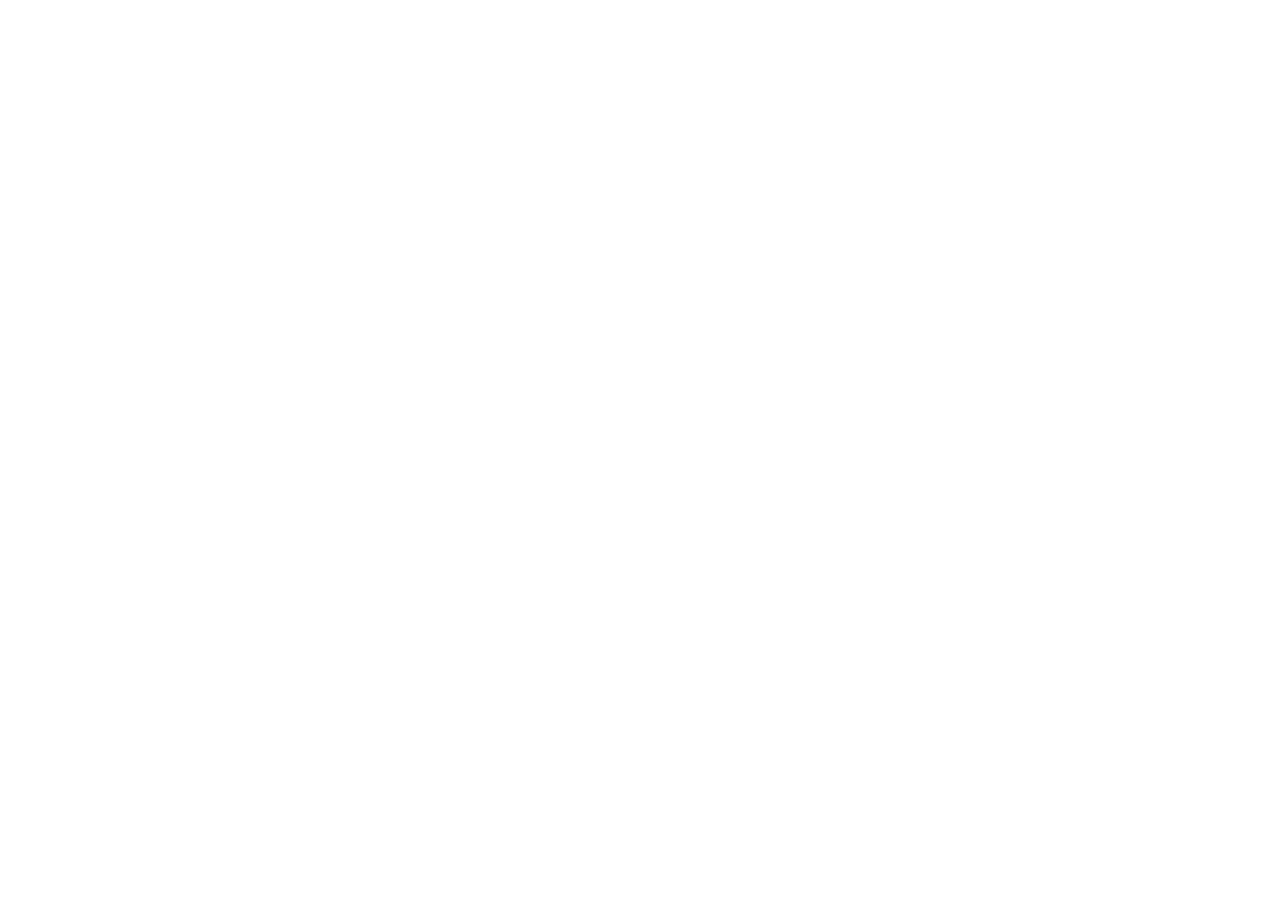
==== index.html @ a1fe127d "초기파일" ====
<!DOCTYPE html>
<html lang="en">
<head>
  <meta charset="UTF-8">
  <meta name="viewport" content="width=device-width, initial-scale=1.0">
  <link rel="stylesheet" href="style.css">
  <script src="script.js"> </script>
  <title>Document</title>
</head>
<body>
  
</body>
</html>
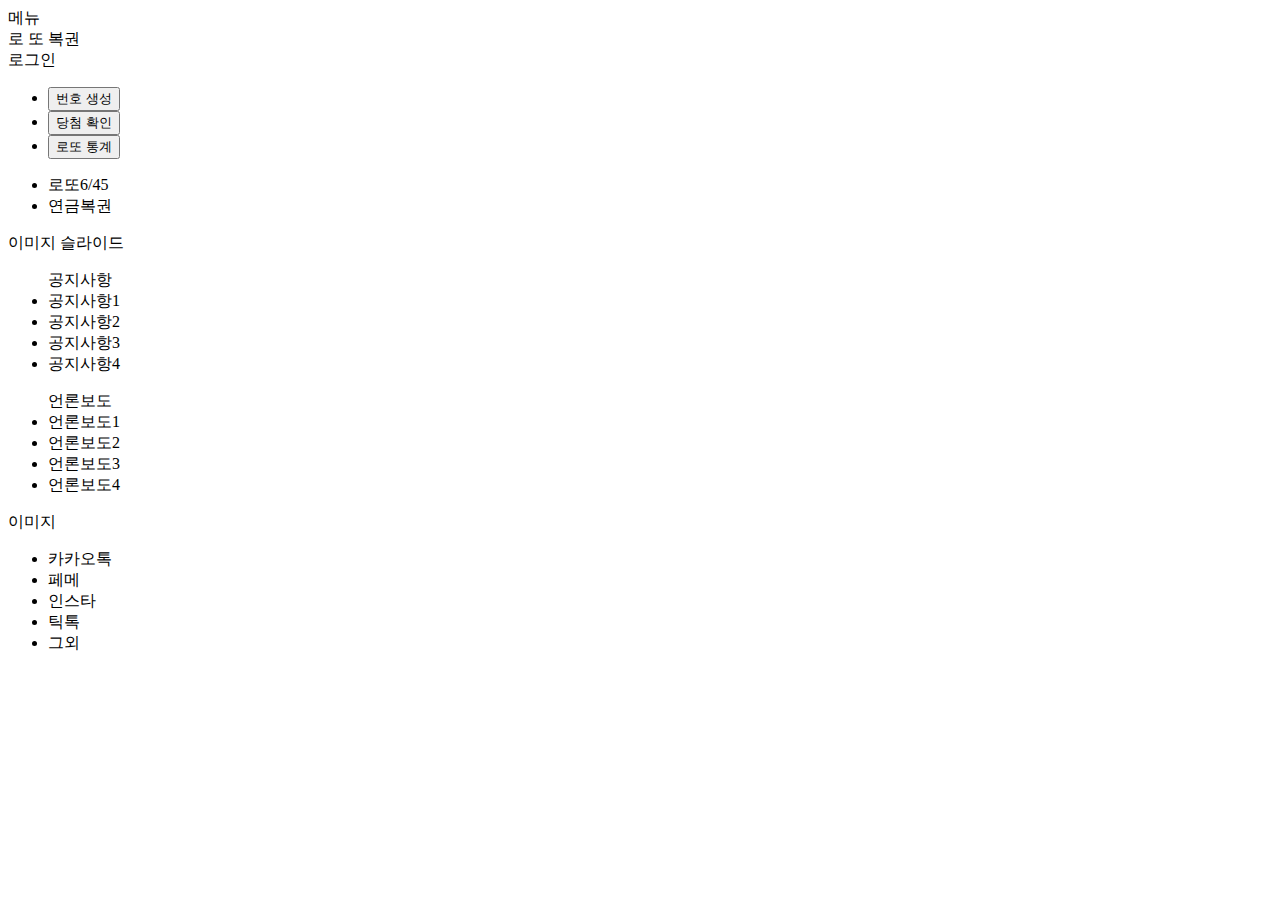
==== commit f23d03a3: "11/13 모바일 웹 기초 틀" ====
--- a/index.html
+++ b/index.html
@@ -1,13 +1,71 @@
 <!DOCTYPE html>
-<html lang="en">
+<html lang="ko">
 <head>
-  <meta charset="UTF-8">
-  <meta name="viewport" content="width=device-width, initial-scale=1.0">
-  <link rel="stylesheet" href="style.css">
-  <script src="script.js"> </script>
-  <title>Document</title>
+    <meta charset="UTF-8">
+    <meta name="viewport" content="width=device-width, initial-scale=1.0">
+    <title>로 또 복권</title>
+    <style>
+        @import url('https://fonts.googleapis.com/css2?family=Black+Han+Sans&family=Jua&family=Noto+Sans+KR:wght@100..900&display=swap');
+    </style>
+    <!--구글 폰트에서 Jua 폰트 가져옴-->
+    <link rel="stylesheet" href="style.css">
+    <script src="script.js"></script>
 </head>
 <body>
-  
+    <header>
+        <div class="mobile_menu">
+            메뉴
+        </div>
+        <div class="logo">로 또 복권</div>
+        
+        <div class="login">로그인</div>
+    </header>
+    <!--사이트 상단 부분-->
+    <section id="sct1">
+        <ul class="quick_button">
+            <li><input type="button" value="번호 생성"></li>
+            <li><input type="button" value="당첨 확인"></li>
+            <li><input type="button" value="로또 통계"></li>
+        </ul>
+    </section>
+    <!--사이트 빠른 이동 버튼 부분-->
+    <section id="sct2">
+        <div class="container">
+            <ul class="win_num_menu">
+                <li>로또6/45</li>
+                <li>연금복권</li>
+            </ul>
+        </div>
+        <div class="imgslide">이미지 슬라이드</div>
+    </section>
+    <section id="sct3">
+        <div class="contents">
+            <ul class="tabmenu">공지사항
+                <li>공지사항1</li>
+                <li>공지사항2</li>
+                <li>공지사항3</li>
+                <li>공지사항4</li>
+            </ul>
+            <ul class="tabmenu">언론보도
+                <li>언론보도1</li>
+                <li>언론보도2</li>
+                <li>언론보도3</li>
+                <li>언론보도4</li>
+            </ul>
+        </div>
+        <div id="img">이미지</div>
+    </section>
+    <footer>
+        <div class="share_sns">
+            <ul>
+                <li>카카오톡</li>
+                <li>페메</li>
+                <li>인스타</li>
+                <li>틱톡</li>
+                <li>그외</li>
+            </ul>
+        </div>
+    </footer>
+    <!--사이트 하단 부분-->
 </body>
 </html>--- a/style.css
+++ b/style.css
@@ -0,0 +1,89 @@
+/* 모바일 css */
+@media (max-width: 767px)
+{
+  * {
+    margin: 0 auto;
+    padding: 0;
+    list-style: none;
+    font-family: 'jua';
+    color: #000000;
+  }
+  body {
+    width: 100%;
+    height: 100%;
+    background-color: #ffffff;
+  }
+  header {
+    float: left;
+    width: 100%;
+    height: 100px;
+    background-color: grey;
+    display: flex;
+    justify-content: center;
+  } 
+  header > div {
+    margin-top: 10%;
+  }
+  section {
+    float: left;
+    width: 100%;
+  }
+  section#sct1{
+    float: left;
+    width: 100%;
+    height: 100px;
+  }
+  section#sct1 ul {
+    text-align: center;
+  }
+  section#sct1 ul li {
+    display: inline-block;
+    padding: 3%;
+    margin-top: 7%;
+  }
+  section#sct1 input[type=button] {
+    width: 80px;
+    height: 30px;
+    border: 1px solid ;
+    border-radius: 20px;
+  }
+  section#sct2{
+    float: left;
+    width: 100%;
+    height: 200px;
+  }
+  section#sct2 ul{
+    text-align: center;
+    width: 100%;
+    height: 50px;
+  }
+  section#sct2 ul li {
+    display: inline-block;
+  }
+  section#sct2 div.imgslide {
+    width: 100%;
+    height: 150px;
+    display: flex;
+    justify-content: center;
+    align-items: center;
+  }
+  section#sct3 {
+    float: left;
+    width: 100%;
+    height: 200px;
+  }
+  section#sct3 ul{
+    float: left;
+  }
+  section#sct3 div#img {
+    display: flex;
+    justify-content: center;
+    align-items: center;
+  }
+  footer {
+    float: left;
+    width: 100%;
+    height: 100px;
+    background-color: grey;
+  }
+}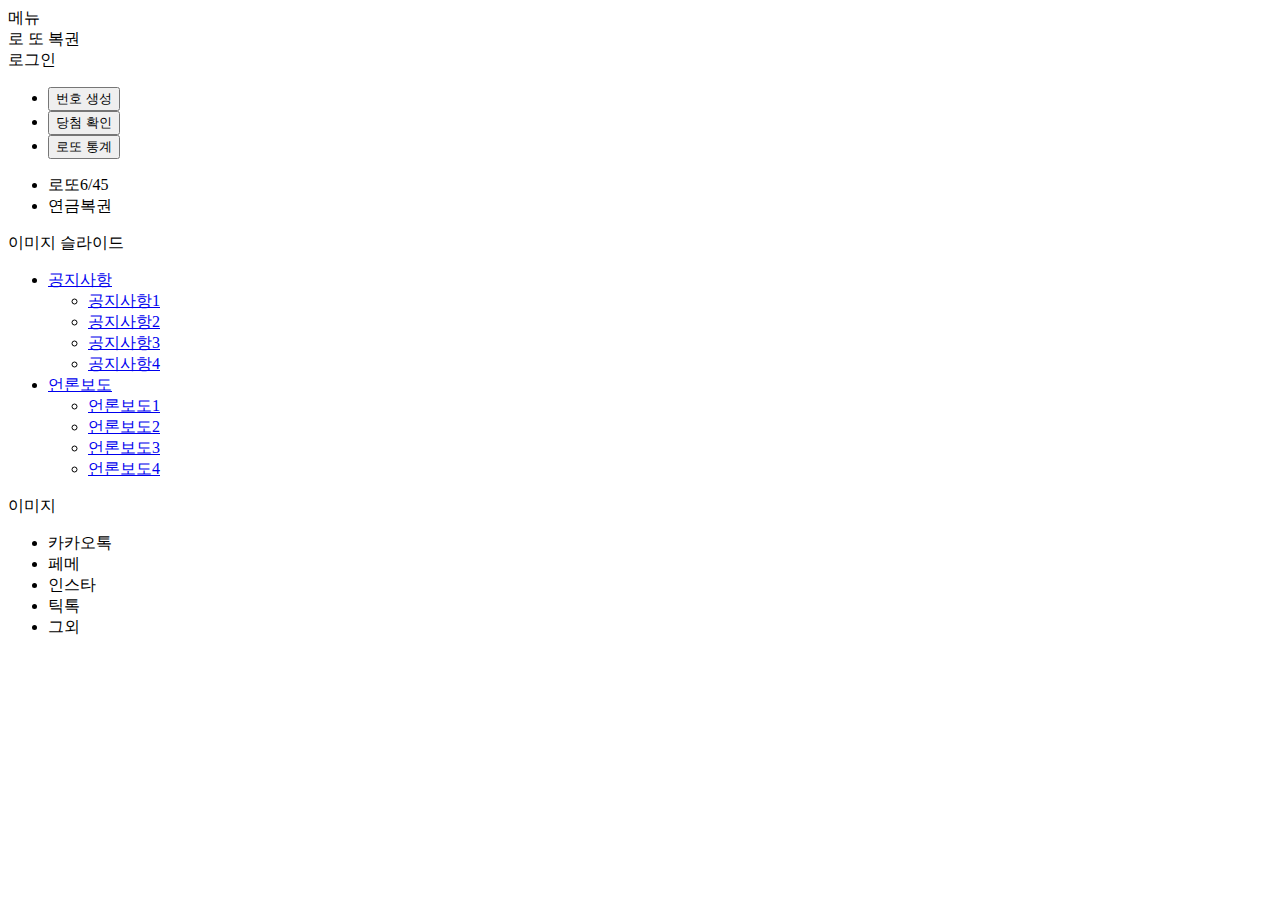
==== commit 0207f609: "공지사항과 언론보도 탭 메뉴 css 1차 완성" ====
--- a/index.html
+++ b/index.html
@@ -39,20 +39,28 @@
         <div class="imgslide">이미지 슬라이드</div>
     </section>
     <section id="sct3">
-        <div class="contents">
-            <ul class="tabmenu">공지사항
-                <li>공지사항1</li>
-                <li>공지사항2</li>
-                <li>공지사항3</li>
-                <li>공지사항4</li>
-            </ul>
-            <ul class="tabmenu">언론보도
-                <li>언론보도1</li>
-                <li>언론보도2</li>
-                <li>언론보도3</li>
-                <li>언론보도4</li>
-            </ul>
-        </div>
+        <ul class="tabmenu">
+            <li class="active"><a href="#">공지사항</a>
+                <div class="notice">
+                    <ul>
+                        <li><a href="#">공지사항1</a></li>
+                        <li><a href="#">공지사항2</a></li>
+                        <li><a href="#">공지사항3</a></li>
+                        <li><a href="#">공지사항4</a></li>
+                    </ul>
+                </div>
+            </li>
+            <li><a href="#">언론보도</a>
+                <div class="news">
+                    <ul>
+                        <li><a href="#">언론보도1</a></li>
+                        <li><a href="#">언론보도2</a></li>
+                        <li><a href="#">언론보도3</a></li>
+                        <li><a href="#">언론보도4</a></li>
+                    </ul>
+                </div>
+            </li>
+        </ul>
         <div id="img">이미지</div>
     </section>
     <footer>
--- a/style.css
+++ b/style.css
@@ -72,9 +72,99 @@
     width: 100%;
     height: 200px;
   }
-  section#sct3 ul{
+  .tabmenu{
     float: left;
+    width: 195px;
+    height: 180px;
+    margin-top: 10px;
+    margin-bottom: 10px;
   }
+  .tabmenu>li{
+    float: left;
+    width: 80px;
+    line-height: 30px;
+  }
+  .tabmenu>li>a{
+    display: block;
+    font-size: 16px;
+    text-align: center;
+    text-decoration: none;
+    background-color: #cccccc;
+    border: 1px solid #dddddd;
+    border-bottom: none;
+  }
+  .tabmenu>li>a:hover{
+    background-color: #eeeeee;
+  }
+  .tabmenu>li:first-child a {
+    border-right: none;
+  }
+  .tabmenu>li.active>a{
+    background-color: #ffffff;
+  }
+  .tabmenu>li div{
+    position: absolute;
+    left: 0px;
+    height: 0px;
+    overflow: hidden;
+  }
+  .tabmenu>li.active div {
+    width: 193px;
+    height: 148px;
+    border: 1px solid #dddddd;
+  }
+  .notice ul {
+    float: left;
+    width: 193px;
+    margin-top: 12px;
+    margin-bottom: 12px;
+  }
+  .notice li {
+    height: 32px;
+    line-height: 32px;
+    font-size: 15px;
+    margin-left: 10px;
+    margin-right: 10px;
+  }
+  .notice li:nth-child(2n){
+    background-color: #cccccc;
+  }
+  .notice li span {
+    float: right;
+  }
+  .notice li:hover{
+    font-weight: bold;
+  }
+  .notice li a {
+    text-decoration: none;
+  }
+  /*공지사항*/
+  .news ul {
+    float: left;
+    width: 193px;
+    margin-top: 12px;
+    margin-bottom: 12px;
+  }
+  .news li {
+    height: 32px;
+    line-height: 32px;
+    font-size: 15px;
+    margin-left: 10px;
+    margin-right: 10px;
+  }
+  .news li:nth-child(2n){
+    background-color: #cccccc;
+  }
+  .news li span {
+    float: right;
+  }
+  .news li:hover{
+    font-weight: bold;
+  }
+  .news li a {
+    text-decoration: none;
+  }
+  /*언론보도*/
   section#sct3 div#img {
     display: flex;
     justify-content: center;
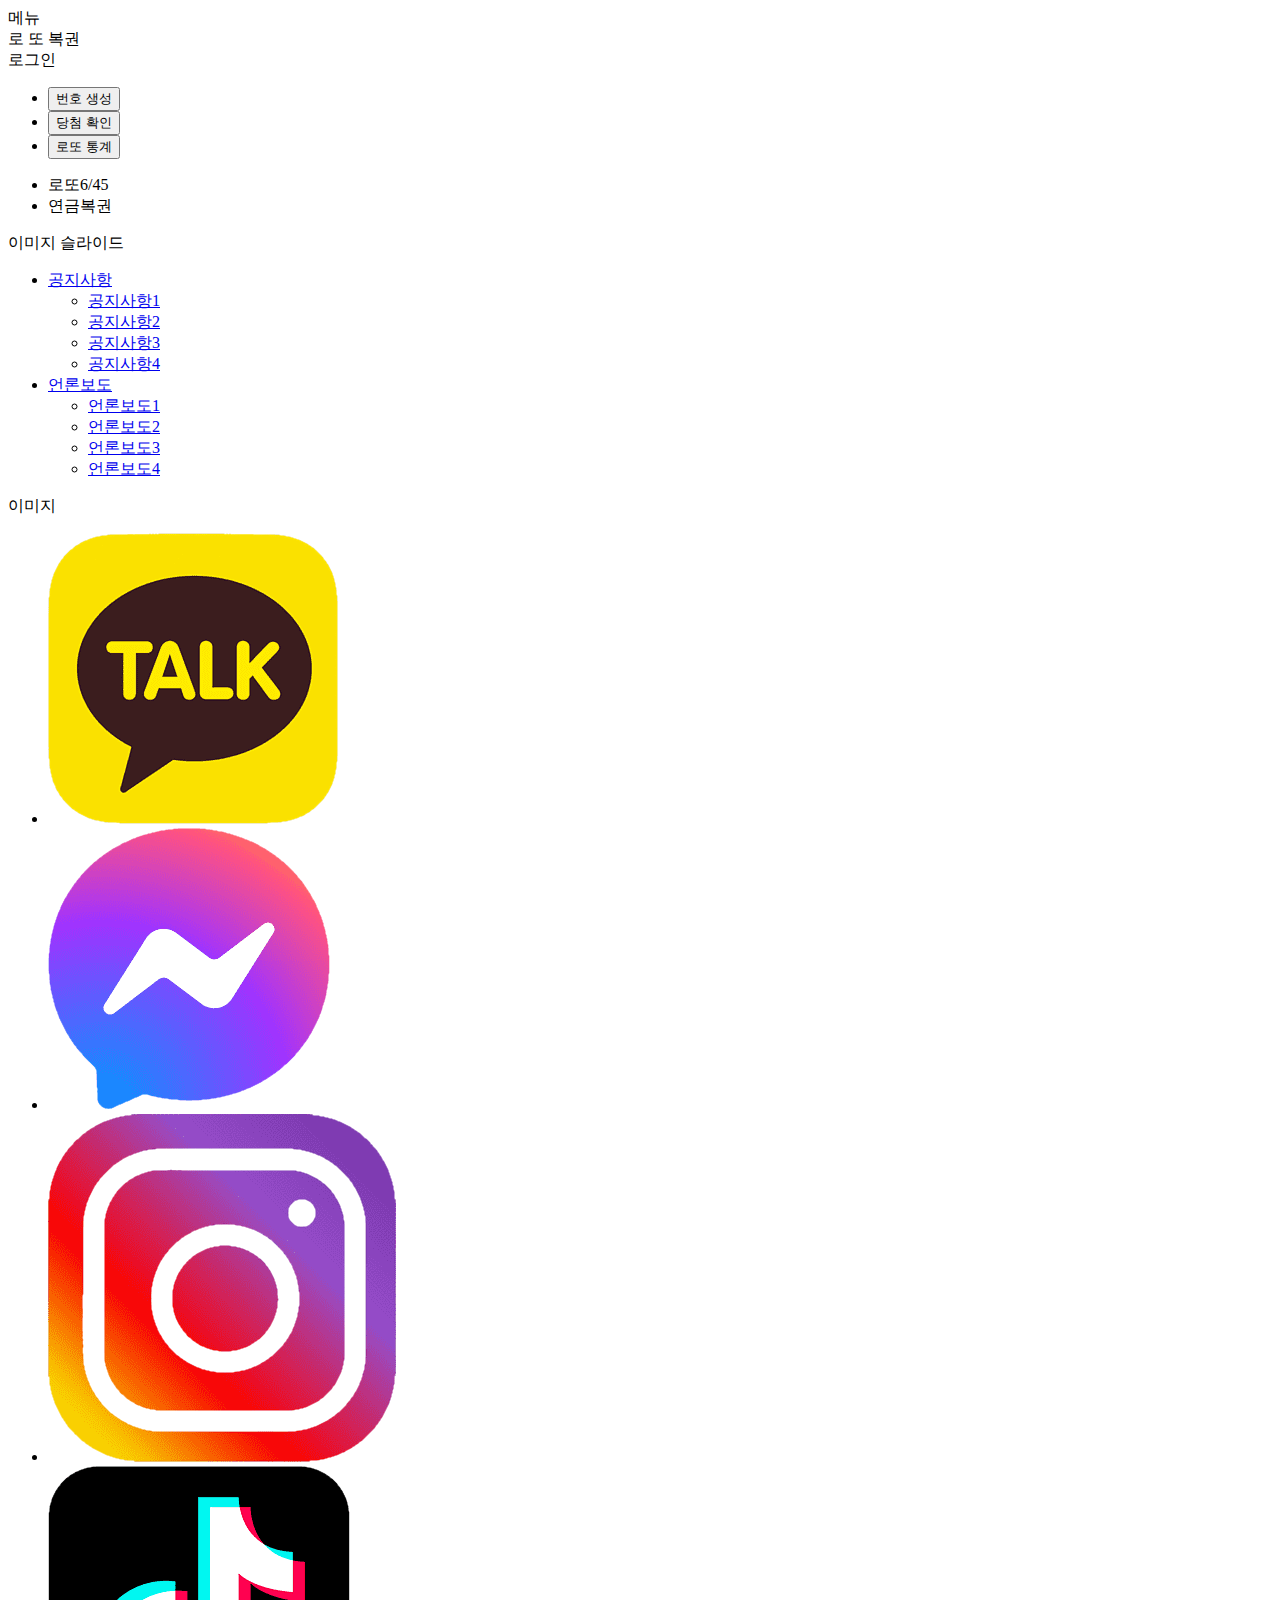
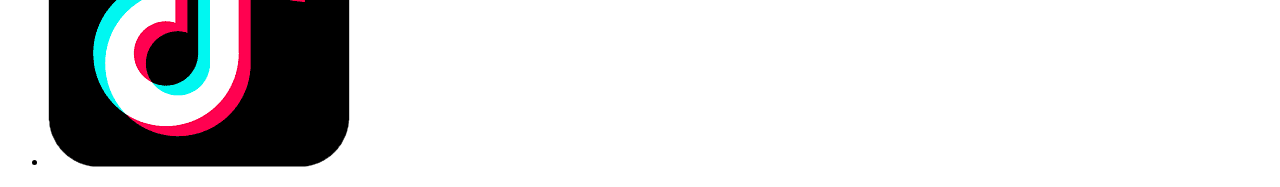
==== commit 7b71188f: "sns 아이콘 추가" ====
--- a/index.html
+++ b/index.html
@@ -66,13 +66,13 @@
     <footer>
         <div class="share_sns">
             <ul>
-                <li>카카오톡</li>
-                <li>페메</li>
-                <li>인스타</li>
-                <li>틱톡</li>
-                <li>그외</li>
+                <li><img src="images/kakaologo.png" alt="카카오톡"></li>
+                <li><img src="images/messengerlogo.png" alt="메신저"></li>
+                <li><img src="images/instalogo.png" alt="인스타"></li>
+                <li><img src="images/ticktoklogo.png" alt="틱톡"></li>
             </ul>
         </div>
+        <!--sns공유기능-->
     </footer>
     <!--사이트 하단 부분-->
 </body>
--- a/style.css
+++ b/style.css
@@ -173,7 +173,16 @@
   footer {
     float: left;
     width: 100%;
-    height: 100px;
+    height: 140px;
     background-color: grey;
   }
+  .share_sns li{
+    float: left;
+  }
+  .share_sns li img {
+    width: 30px;
+    height: 30px;
+    padding: 10px;
+    margin-top: 45px;
+  }
 }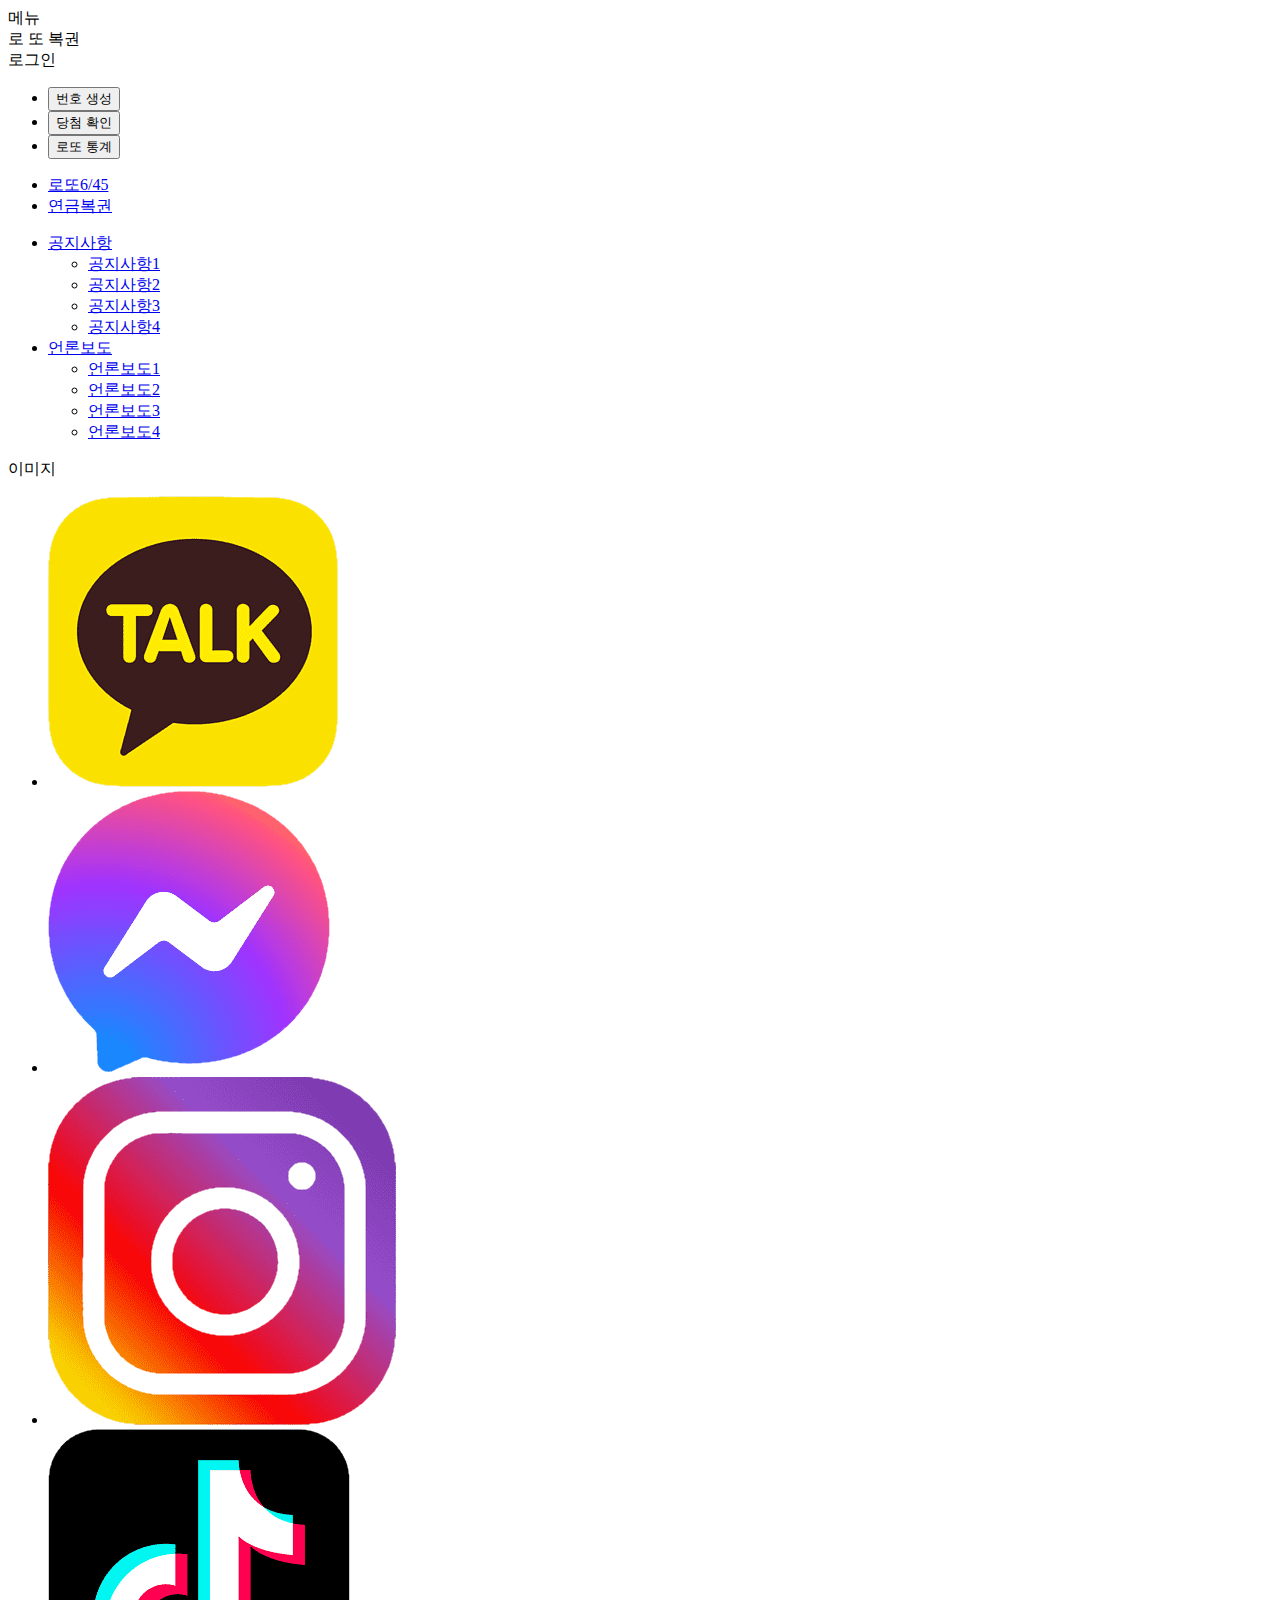
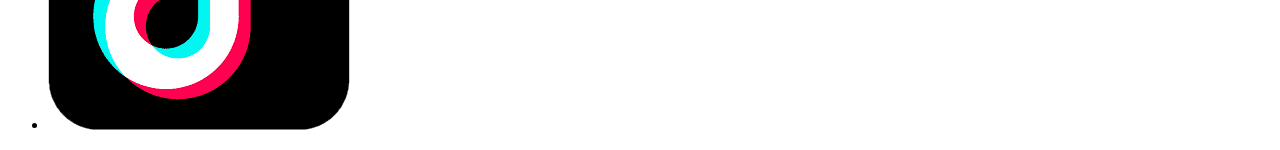
==== commit 62cad67d: "당첨번호 부분" ====
--- a/index.html
+++ b/index.html
@@ -9,7 +9,8 @@
     </style>
     <!--구글 폰트에서 Jua 폰트 가져옴-->
     <link rel="stylesheet" href="style.css">
-    <script src="script.js"></script>
+    <script src="jquery-3.7.1.js"></script>
+    <script src="script.js" defer></script>
 </head>
 <body>
     <header>
@@ -32,11 +33,14 @@
     <section id="sct2">
         <div class="container">
             <ul class="win_num_menu">
-                <li>로또6/45</li>
-                <li>연금복권</li>
+                <li><a href="#">로또6/45</a>
+                    <div class="lotto"></div>
+                </li>
+                <li><a href="#">연금복권</a>
+                    <div class="annunity"></div>
+                </li>
             </ul>
         </div>
-        <div class="imgslide">이미지 슬라이드</div>
     </section>
     <section id="sct3">
         <ul class="tabmenu">
@@ -50,7 +54,7 @@
                     </ul>
                 </div>
             </li>
-            <li><a href="#">언론보도</a>
+            <li ><a href="#">언론보도</a>
                 <div class="news">
                     <ul>
                         <li><a href="#">언론보도1</a></li>
--- a/style.css
+++ b/style.css
@@ -52,20 +52,12 @@
     width: 100%;
     height: 200px;
   }
-  section#sct2 ul{
+  .win_num_menu{
     text-align: center;
     width: 100%;
-    height: 50px;
-  }
-  section#sct2 ul li {
-    display: inline-block;
-  }
-  section#sct2 div.imgslide {
-    width: 100%;
-    height: 150px;
-    display: flex;
-    justify-content: center;
-    align-items: center;
+    height: 100px;
+    margin-top: 10px;
+    margin-bottom: 10px;
   }
   section#sct3 {
     float: left;
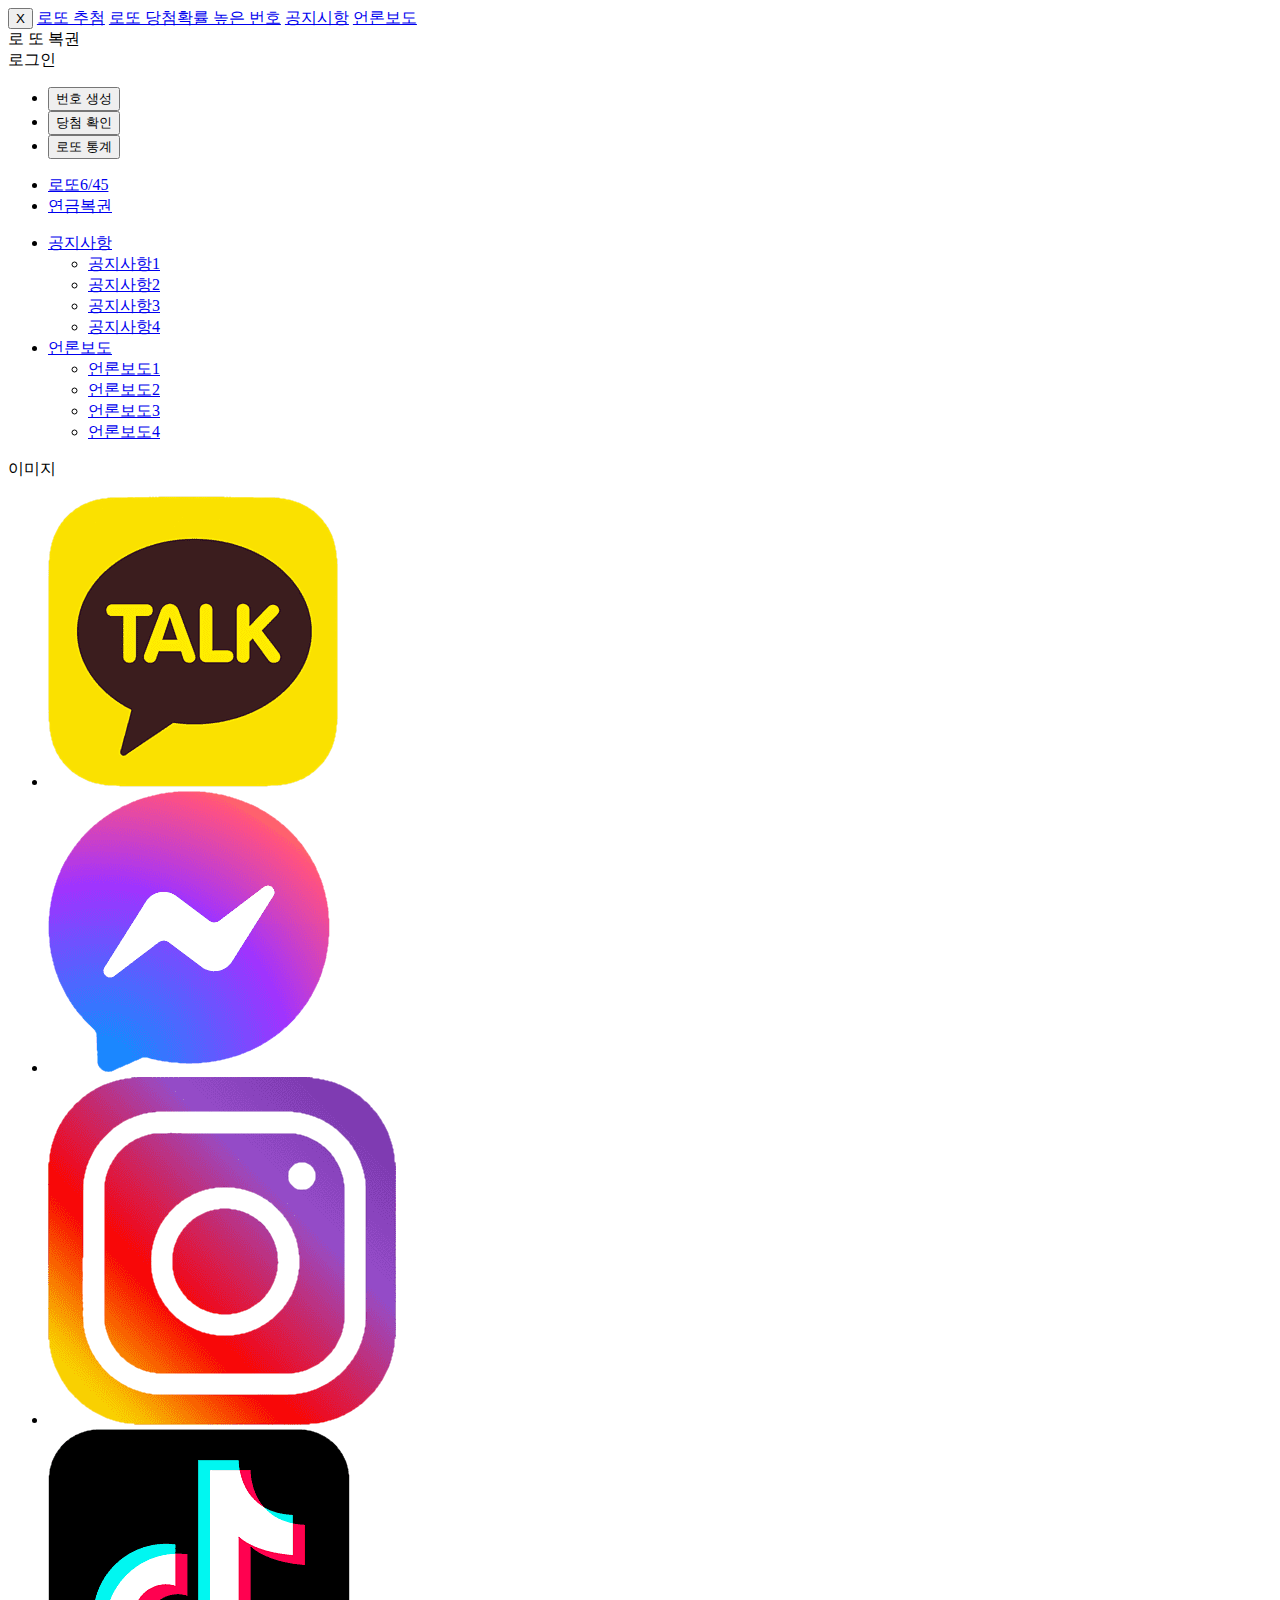
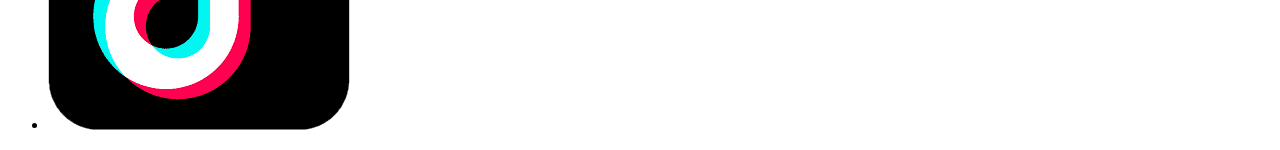
==== commit 82789f91: "햄버거 메뉴 x버튼 추가로 열고 닫기 기능 추가" ====
--- a/index.html
+++ b/index.html
@@ -14,9 +14,18 @@
 </head>
 <body>
     <header>
-        <div class="mobile_menu">
-            메뉴
+        <div class="mobile_menu" id="mobileMenu">
+            <div class="bar"></div>
+            <div class="bar"></div>
+            <div class="bar"></div>
         </div>
+        <nav class="nav-menu" id="navMenu">
+            <button class="close-menu" id="closeMenu">X</button>
+            <a href="#">로또 추첨</a>
+            <a href="#>로또 회차별 당첨번호</a>
+            <a href="#">로또 당첨확률 높은 번호</a>
+            <a href="#">공지시항</a>
+            <a href="#">언론보도</a>
         <div class="logo">로 또 복권</div>
         
         <div class="login">로그인</div>
@@ -33,7 +42,7 @@
     <section id="sct2">
         <div class="container">
             <ul class="win_num_menu">
-                <li><a href="#">로또6/45</a>
+                <li class="checked"><a href="#">로또6/45</a>
                     <div class="lotto"></div>
                 </li>
                 <li><a href="#">연금복권</a>
@@ -80,4 +89,4 @@
     </footer>
     <!--사이트 하단 부분-->
 </body>
-</html>+</html>
--- a/style.css
+++ b/style.css
@@ -24,6 +24,63 @@
   header > div {
     margin-top: 10%;
   }
+  .mobile_menu{
+    display: flex;
+    flex-direction: column;
+    gap: 5px;
+    cursor: pointer;
+    padding: 10px;
+    border-radius: 5px;
+    transition: background-color 0.3s;
+  }
+  .mobile_menu:hover {
+    background-color: rgba(0,0,0,0.1);
+  }
+  .bar {
+    width: 25px;
+    height: 3px;
+    background-color: #333;
+  }
+  .nav-menu {
+    position: fixed;
+    top: 0;
+    left: 0;
+    width: 100%;
+    height: 100%; 
+    z-index: 9999;  /*가장 앞 쪽 레이어 */
+    display: none;
+    flex-direction: column;
+    height: 400px;
+    gap: 10px;
+    padding: 15px;
+    background-color: #fff;
+    border-radius: 5px;
+    box-shadow: 0 0 10px rgba(0, 0, 0, 0.1);
+  }
+
+  .nav-menu a {
+    padding: 10px 15px;
+    text-decoration: none;
+    color: #333;
+    border-radius: 5px;
+    transition: background-color 0.3s;
+
+  }
+  .nav-menu a:hover {
+    background-color: rgba(0,0,0, 0.05);
+  }
+  .close-menu {
+    align-self: flex-end;
+    background: none;
+    border: none;
+    font-size: 20px;
+    color: #333;
+    cursor: pointer;
+    padding: 10px;
+  }
+  .close-menu {
+    color: #000;
+  }
   section {
     float: left;
     width: 100%;
@@ -58,6 +115,27 @@
     height: 100px;
     margin-top: 10px;
     margin-bottom: 10px;
+  }
+  .win_num_menu>li{
+    float: left;
+    width: 50%;
+    height: 100px;
+    line-height: 30px;
+  }
+  .win_num_menu>li>a{
+    display: block;
+    font-size: 20px;
+    text-align: center;
+    text-decoration: none;
+    background-color: #cccccc;
+    border: 1px solid #dddddd;
+    border-bottom: none;
+  }
+  .win_num_menu>li>a:hover{
+    background-color: #eeeeee;
+  }
+  .win_num_menu>li.checked>a{
+    background-color: #ffffff;
   }
   section#sct3 {
     float: left;
